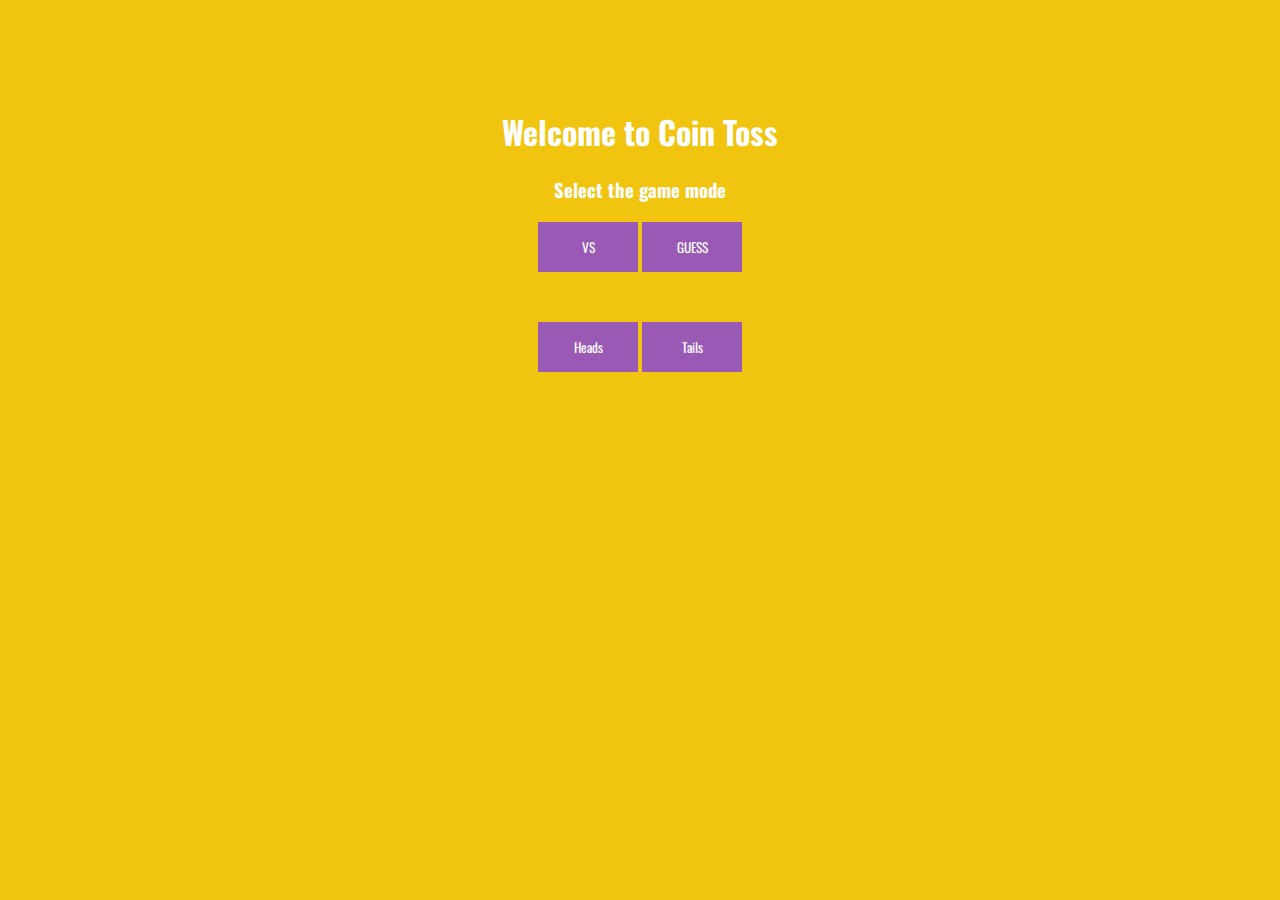
==== CoinToss/coinToss.html @ f7cd25d6 "added styling and slide toggle options" ====
<html>

<head>
    <title></title>
    <script src="https://code.jquery.com/jquery-3.2.1.min.js" integrity="sha256-hwg4gsxgFZhOsEEamdOYGBf13FyQuiTwlAQgxVSNgt4="
        crossorigin="anonymous"></script>
    <link href="https://fonts.googleapis.com/css?family=Oswald" rel="stylesheet">
    <link rel="stylesheet" href="styles.css">
    <script src="script.js"></script>
</head>

<body>

    <header>
        <h1>Welcome to Coin Toss</h1>
    </header>

    <section class="game-mode">
        <h3>Select the game mode</h3>
        <button class="vs" id="vs">VS</button>
        <button class="guess" id="guess">GUESS</button>
    </section>

    <section class="options">
        <button class="heads hide">Heads</button>
        <button class="tails hide">Tails</button>
    </section>

    <div id="output">

    </div>


    <script>



    </script>
</body>

</html>
---- CoinToss/styles.css ----
h1, h3 {
    color: white;
}

body {
    font-family: 'Oswald', sans-serif;
    background-color: #f1c40f;
}

header > h1 {
    padding-top: 100px;
    text-align: center;
}

section {
    text-align: center;
}

button {
    font-family: 'Oswald', sans-serif;
    width: 100px;
    height: 50px;
    color: white;
    background-color:#9b59b6;
    cursor: pointer;
    border: none;
    outline: none;
}

button:active {
    border: none;
    outline: none;
}

button:hover {
    background-color: #824b97;
}

button:active {
    border: none;
}

#output {
    text-align: center;
    padding-top: 100px; 
}

.options {
    padding-top: 50px;
}
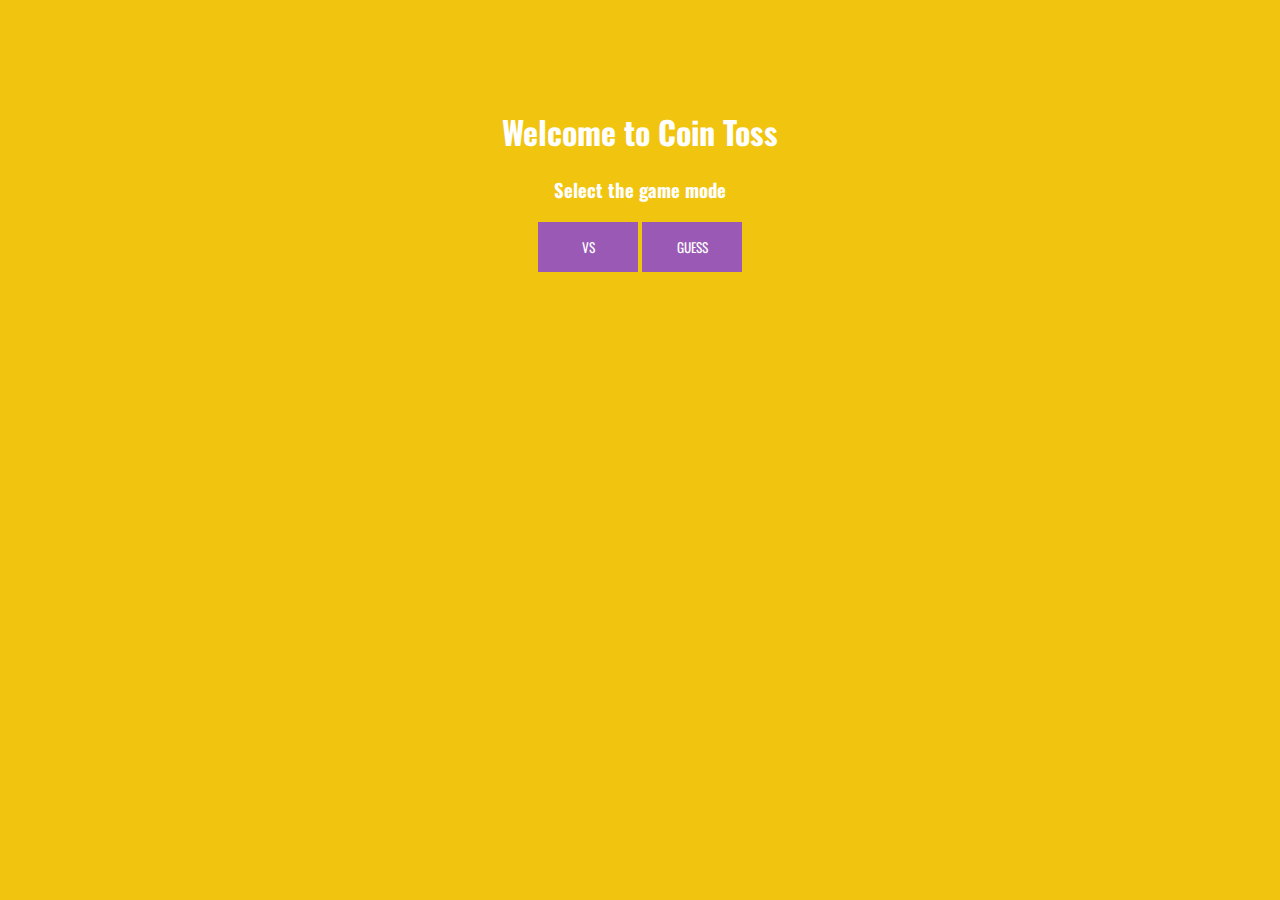
==== commit 544de875: "reverted" ====
--- a/CoinToss/coinToss.html
+++ b/CoinToss/coinToss.html
@@ -22,8 +22,8 @@
     </section>
 
     <section class="options">
-        <button class="heads hide">Heads</button>
-        <button class="tails hide">Tails</button>
+        <button class="heads hide" id="heads">Heads</button>
+        <button class="tails hide" id="tails">Tails</button>
     </section>
 
     <div id="output">
--- a/CoinToss/styles.css
+++ b/CoinToss/styles.css
@@ -46,5 +46,10 @@
 }
 
 .options {
-    padding-top: 50px;
+    display: none;
+    padding-top: 25px;
+}
+
+.expand {
+    display: block;
 }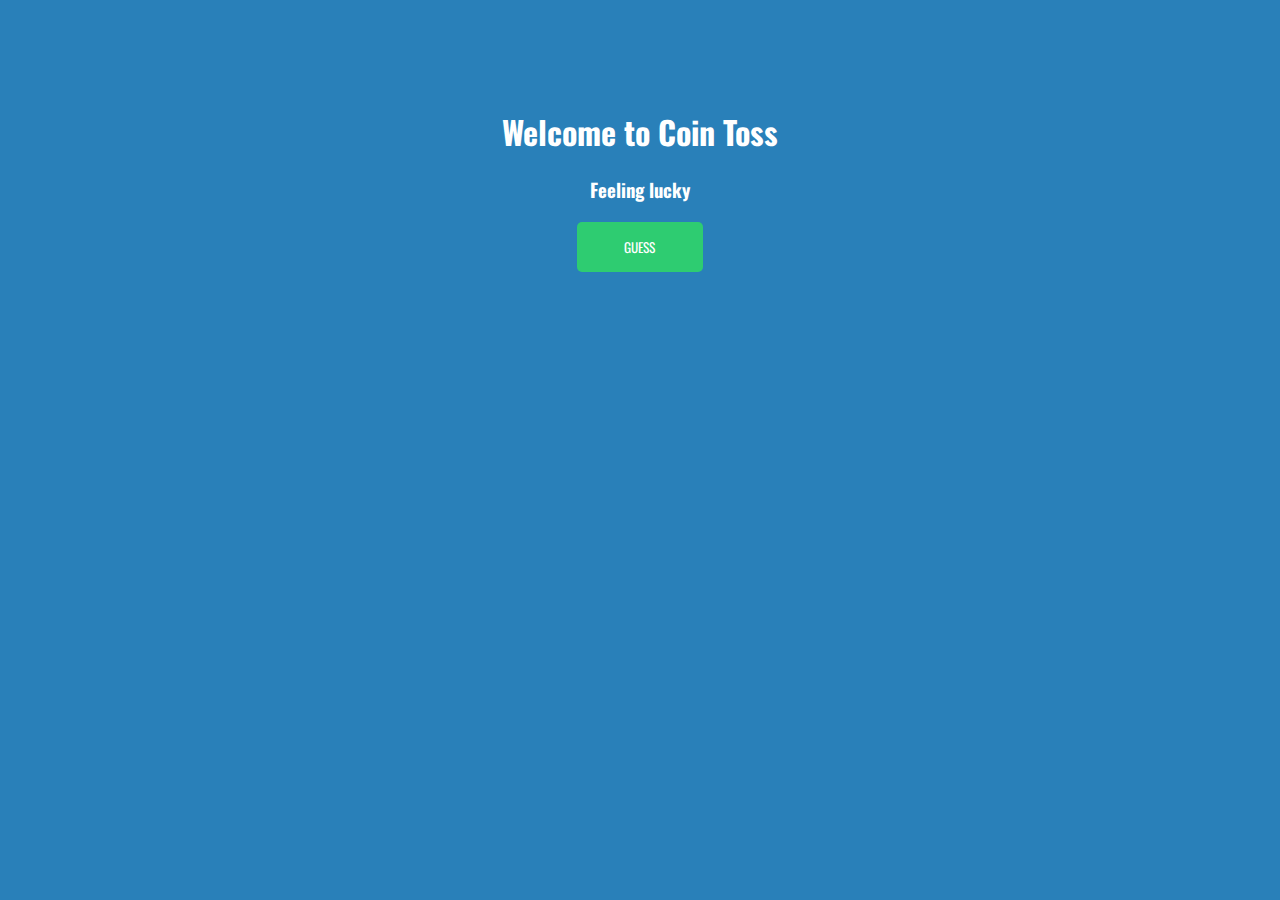
==== commit b856b033: "complete" ====
--- a/CoinToss/coinToss.html
+++ b/CoinToss/coinToss.html
@@ -1,7 +1,8 @@
 <html>
 
 <head>
-    <title></title>
+    <title>Coin Toss</title>
+    <link rel="shortcut icon" type="image/png" href="41167.png"/>
     <script src="https://code.jquery.com/jquery-3.2.1.min.js" integrity="sha256-hwg4gsxgFZhOsEEamdOYGBf13FyQuiTwlAQgxVSNgt4="
         crossorigin="anonymous"></script>
     <link href="https://fonts.googleapis.com/css?family=Oswald" rel="stylesheet">
@@ -13,29 +14,23 @@
 
     <header>
         <h1>Welcome to Coin Toss</h1>
+        <h3>Feeling lucky</h3>
     </header>
 
     <section class="game-mode">
-        <h3>Select the game mode</h3>
-        <button class="vs" id="vs">VS</button>
+        <!-- <button class="vs" id="vs">VS</button> -->
         <button class="guess" id="guess">GUESS</button>
     </section>
 
     <section class="options">
-        <button class="heads hide" id="heads">Heads</button>
-        <button class="tails hide" id="tails">Tails</button>
+        <button class="hide choice" id="heads">Heads</button>
+        <button class="hide choice" id="tails">Tails</button>
     </section>
 
-    <div id="output">
+    <div class="output" id="output">
 
     </div>
 
-
-    <script>
-
-
-
-    </script>
 </body>
 
 </html>--- a/CoinToss/styles.css
+++ b/CoinToss/styles.css
@@ -4,7 +4,11 @@
 
 body {
     font-family: 'Oswald', sans-serif;
-    background-color: #f1c40f;
+    background-color: #2980b9;
+}
+
+header {
+    text-align: center;
 }
 
 header > h1 {
@@ -13,7 +17,9 @@
 }
 
 section {
+    display: flex;
     text-align: center;
+    justify-content: center;
 }
 
 button {
@@ -21,10 +27,12 @@
     width: 100px;
     height: 50px;
     color: white;
-    background-color:#9b59b6;
+    background-color:#2ecc71;
     cursor: pointer;
     border: none;
+    border-radius: 5px;
     outline: none;
+    width: 10%;
 }
 
 button:active {
@@ -33,7 +41,7 @@
 }
 
 button:hover {
-    background-color: #824b97;
+    background-color: #27ae60;
 }
 
 button:active {
@@ -52,4 +60,9 @@
 
 .expand {
     display: block;
-}+}
+
+.output {
+    font-size: 30px;
+}
+
